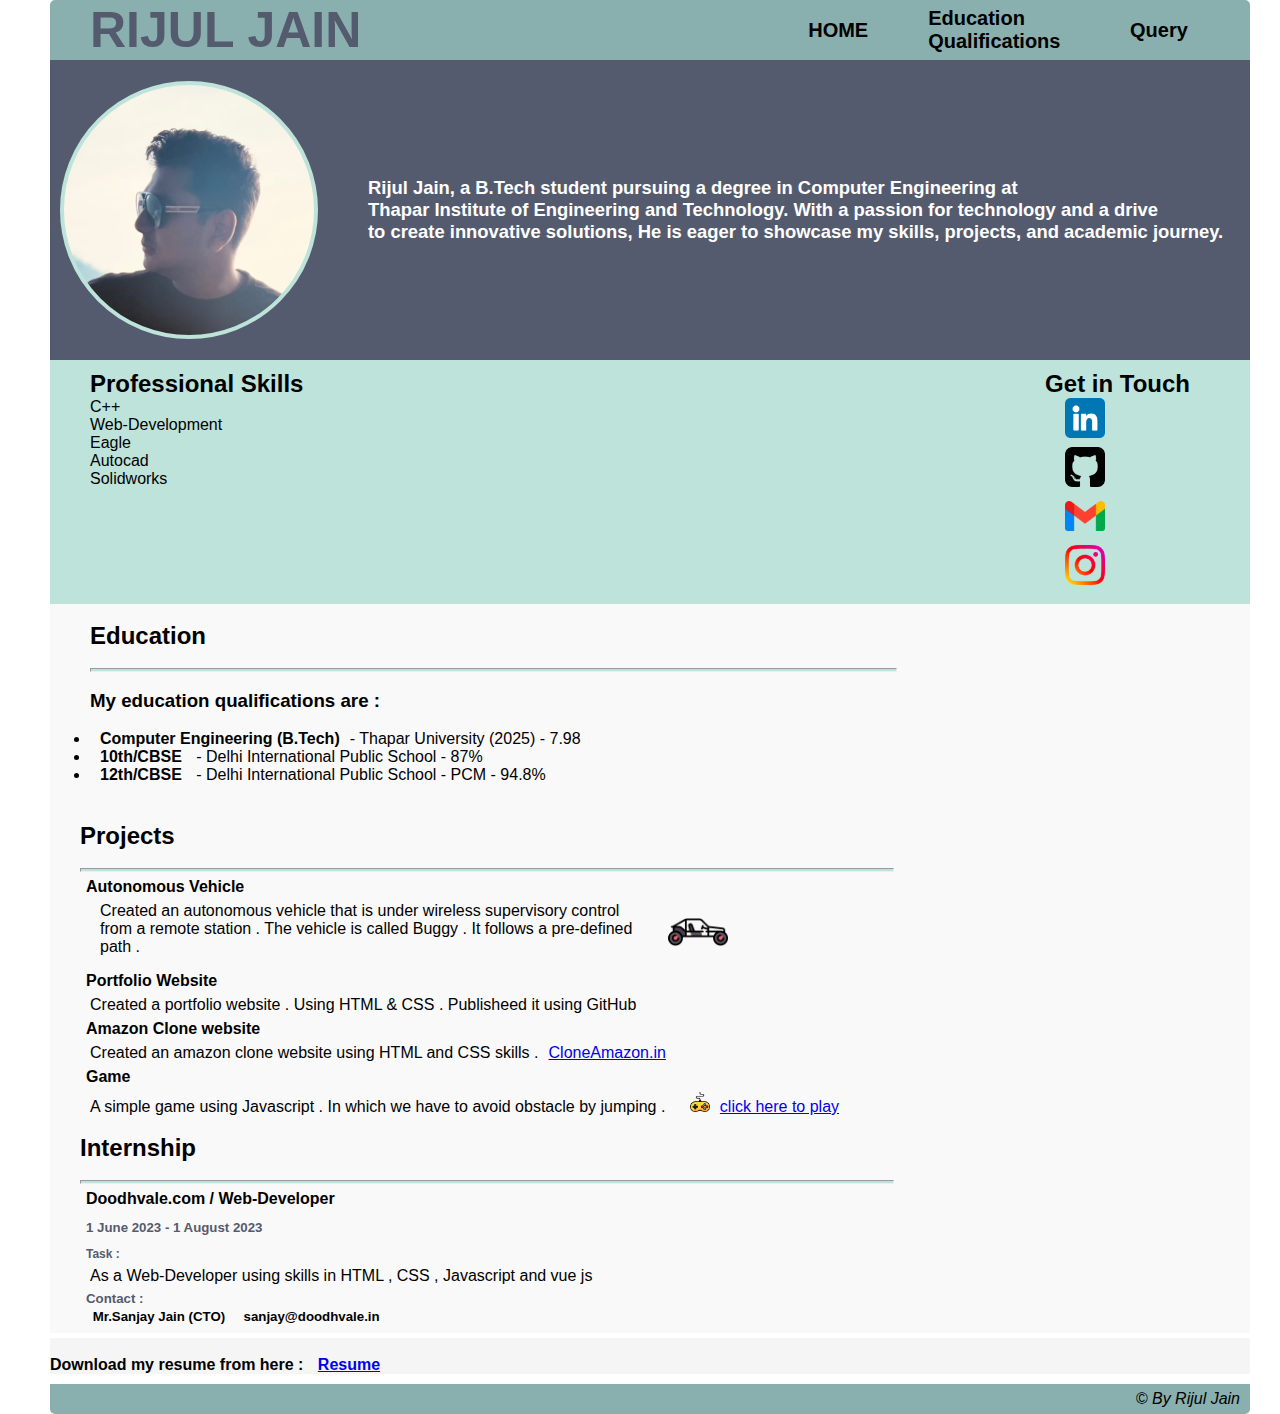
==== index.html @ 9b41cf39 "Add files via upload" ====
<!DOCTYPE html>
<html lang="en">
<head>
  <meta charset="UTF-8">
  <meta http-equiv="X-UA-Compatible" content="IE=edge">
  <meta name="viewport" content="width=device-width, initial-scale=1.0">
  <title>Portfolio</title>
  <link rel="stylesheet" href="style.css">
  <link rel="stylesheet" href="https://cdnjs.cloudflare.com/ajax/libs/font-awesome/6.4.0/css/all.min.css" integrity="sha512-iecdLmaskl7CVkqkXNQ/ZH/XLlvWZOJyj7Yy7tcenmpD1ypASozpmT/E0iPtmFIB46ZmdtAc9eNBvH0H/ZpiBw==" crossorigin="anonymous" referrerpolicy="no-referrer" />
  <link rel="icon" href="images/man.png">
  <!-- <a  title="person icons">Person icons created by Freepik - Flaticon</a> -->
<style>
  .btbox{
    display: flex;
  }
</style>
</head>
<body>

  <div class="header-1">

    <div class="navbar">
    <!-- Box1 -->
        <div class="name"><h1>RIJUL JAIN</h1></div>
        
    <!-- Box2 -->
        <div class="home">
          <a href="#"><div class="logo">HOME</div></a>   
          </div>
        
    <!-- Box3 -->
        <div class="education">
          <a href="#education-area"><div class="logo">Education Qualifications</div></a>   
           </div>

    <!-- Box4 -->
        <div class="query-area">
          <a href="form/form.html" target="_main"><div class="logo">Query</div></a>
        </div>
        
    </div>
  </div>
<!-- header -->
    <header>
      <div class="header-img">
        <!-- <img class="header-img" src="image1.jpeg"> -->
      </div>
      <div class="ab-intro">
        <p>Rijul Jain, a B.Tech student pursuing a degree in Computer Engineering at<br> Thapar Institute of Engineering and Technology. 
          With a passion for technology and a drive<br> to create innovative solutions,
           He is eager to showcase my skills, projects, and academic journey.</p>
    </div>
      <br>
    </header>
    
<!-- content  -->

    <div class="content">

      <!-- box1 -->

      <div class="cont-info2">
        
        <div class="cont-skills">
          <ul class ="bullet"> <h2 class="zoom">Professional Skills</h2>
            <li class="zoom1">C++</li>
            <li class="zoom1">Web-Development</li>
            <li class="zoom1">Eagle</li>
            <li class="zoom1">Autocad</li>
            <li class="zoom1">Solidworks</li>
          </ul>
        </div>

      </div>
        <div class="cont-link ">
          <ul class="bullet"> <h2>Get in Touch </h2>
            <li class="zoom"><a href="https://www.linkedin.com/in/rijuljain2003" target="_main"><img src="images/linkedin.png" style="height:40px; width:auto;" ></a></li>
            <li class="zoom"><a href="https://github.com/jainrijul2003" target="_main"><img src="images/github.png" style="height:40px; width:auto;" ></a></li>
            <li class="zoom"><a href="mailto:rijul2003.jain@gmail.com" target="_main"><img src="images/gmail.png" style="height:40px; width:auto;" ></a></li>
            <li class="zoom"><a href="https://instagram.com/iam_rijuljain?igshid=MzRlODBiNWFlZA==" target="_main"><img src="images/instagram.png" style="height:40px; width:auto;" ></a></li>
            
          </ul>
        </div>
      </div>

    

<!-- Education -->
    <div class="education1">
      <div class="edu-info">
        <ul>
          <a id="education-area"><h2>Education</h2></a><hr class="line">
          <prev><h3>My education qualifications are : </h3></prev>
          <li><b>Computer Engineering (B.Tech)</b>- Thapar University (2025) - 7.98 </li>
          <li><b>10th/CBSE</b> - Delhi International Public School - 87%</li>
          <li><b>12th/CBSE</b> - Delhi International Public School - PCM - 94.8%</li>
              </ul>
            </div>
    </div>

<!-- Projects -->

<div class="education1">
  <div class="projects">
    <ol class="projectOL">
      <prev><h2>Projects</h2></prev><hr class="line">
            
            
      <h4><li class="proj-topic">Autonomous Vehicle</li></h4>
                  <ul>
                    <li class="btbox">
                      <div class="b2" style="width:48%">
                        Created an autonomous vehicle that is under wireless supervisory control from a remote station .
                        The vehicle is called Buggy . It follows a pre-defined path .
                      </div>
                      <div class="b1">
                        <img src="images/buggies.png" style="height:60px; width:auto; text-align:end;">

                      </div>
                    </li>
                  </ul>
            
      <h4><li class="proj-topic">Portfolio Website</li></h4>
                  <ul>
                    <li>
                      Created a portfolio website . Using HTML & CSS . Publisheed it using GitHub
                      
                    </li>
                  </ul>
            
      <h4><li class="proj-topic">Amazon Clone website</li></h4>
                  <ul>
                    <li>
                      Created an amazon clone website using HTML and CSS skills .<a href="https://jainrijul2003.github.io/amazon_cloneSITE/" target="_main">CloneAmazon.in</a>
                    </li>
                  </ul>
            
      <h4><li class="proj-topic">Game</li></h4>
      <ul>
        <li>
          A simple game using Javascript . In which we have to avoid obstacle by jumping . <a href="https://jainrijul2003.github.io/Game/" target="_main"><img src="images/joystick.png" alt="joystick" style="height: 20px;width:auto;">click here to play</a>
        </li>
      </ul>      
          </ol>
        </div>

</div>

<div class="education1">
  <div class="internship">

    <ol class="internshipOL">
      <prev><h2>Internship</h2></prev><hr class="line">      
      <!-- <h4><li class="proj-topic">Summer Intern 2023</li></h4> -->
      <h4 ><li class="proj-topic">Doodhvale.com / Web-Developer</li></h4>
      <h5 class="intern-info"><li class="proj-topic">1 June 2023 - 1 August 2023</li></h5>
      <h6 class="intern-info" style="font-size:12px;"><li class="proj-topic">Task :</li></h6>
                  <ul>
                    <li>
                      As a Web-Developer using skills in HTML , CSS , Javascript and vue js 
                    </li>
                  </ul> 
      <h5 class="intern-info"><li class="proj-topic">Contact : <pre style="margin: 3px;color:black;"> Mr.Sanjay Jain (CTO)     sanjay@doodhvale.in</pre></li></h5>
      
    </ol>
  
  </div>

</div>
<h4 style="margin-left:30px;margin-top:5px; min-height:30px;background-color:whitesmoke"><br>Download my resume from here : <a href="https://drive.google.com/file/d/1Mf4SnYUCxb2qYlyGpzlkgyaIUrf3fRXC/view?usp=sharing" target="_main"> Resume<br></a></h4>


    
<!-- footer -->
    <footer>
      <p>© By Rijul Jain </p>
    </footer>
</body>
</html>
---- style.css ----
*{
  margin : 0px 10px 0px 10px ;
  padding: 0;
  font-family: 'Lucida Sans', 'Lucida Sans Regular', 'Lucida Grande', 'Lucida Sans Unicode', Geneva, Verdana, sans-serif;
}
.header-1{
  margin-left: 20px;
  margin-right: 0;

}
.navbar{
  /* scroll-margin-top: 0; */

  height: 60px;
  background-color: #89B0AE;
  color: #555B6E;
  display : flex ;
  align-items: center;
  justify-content: space-evenly;
  border-top-left-radius:5px ;
  border-top-right-radius:5px ;
  cursor: pointer;

  /* position: fixed; */
  /* width: 95%; */
}
.name {
  display: inline-block;
  /* color: #bee3db; */
  font-family: 'Segoe UI', Tahoma, Geneva, Verdana, sans-serif;
  font-size: 25px;
  /* transition: transform 0.3s ease; */
  width: 80%;
  margin-left: 30px;
}
/* .name:hover{
  transform: scale(1.2);
} */
.home{
  width: 100px;
   }
.logo { 
 color: black;
  width: 100px;
  font-size: 20px;
  font-weight: 700;
  align-items: top;
  display: flex;
  /* align-items: center; */
  }

.education{
  width: 250px;
  }

.navbar a{
  text-decoration: none;
}
.border {
  border: 1px solid transparent;
  border-radius: 5px ;
  }
.border:hover {
  border: 1px solid white;
  }

  /*  boxx 2  */
.ab-intro{
  display: flex;
  color: white;
  font-size: 1.15rem;
  font-weight: 600;

}

body{
  /* background-color: #FFD6BA; */
}
/* header */
header{
  display: flex;
  height: 300px;
  /* width: 90%; */
  /* justify-content: center; */
  align-items: center;
  margin-left: 30px;
  /* margin-top: 10px; */
  background-color: #555B6E;
  

}
.header-img{
  height: 250px;
  width: 250px;
  background-image: url("images/image1.jpeg");
  background-size: cover;
  margin-left: 10px;
  margin-right: 30px;
  border-radius: 50%;
  border: 4px solid #bee3db ;
  transition: transform 0.3s ease-in;
}
.header-img:hover{
  transform: scale(1.2);
}

/* Content  */
.content{
  display: flex;
  justify-content: space-between;
  background-color: #bee3db;
  margin-left: 30px;
}
.cont-info2{
  display: flex;
  justify-content: space-between;
  height: 200px;
  cursor: pointer;

}
.cont-skills{
  margin: 10px;
}
.bullet{
  list-style-type: none;
}
.cont-link{
  margin: 10px;
  margin-right: 40px;
  

}
.cont-link a{
  font-size: 40px;

  text-decoration: none;
  color: #555B6E;
}
.zoom{
  transition: transform 0.3s ease-in;

}
.zoom:hover{
  transform: scale(1.2);
}

.zoom1{
  transition: transform 0.1s ease;

}
.zoom1:hover{
  transform: scale(1.1);
}

/* education  */
.education1{
  margin-left: 30px;
      background-color: #FAF9F9;
      min-height:200px
  }
.edu-info{
  margin-left: 20px;
  font-weight: 500;

}

.project{
  margin-left: 20px;
  font-weight: 500;
}

ol ul{
  list-style-type: none;
  
}

.proj-topic{
  margin: 4px;
  padding: 2px;
  display: inline-block;
  /* border: 2px solid; */

}

.intern-info{
  color:#555B6E;
  font-family: 'Times New Roman', Times, serif;
  font-weight: 900;
  
}
/* footer */
footer{
  margin-left: 30px;
  margin-top: 10px;
  font-family: monospace;
  font-style: italic;
  display: flex;
  justify-content: end;
  align-items: center;
  background-color: #89B0AE;
  height: 30px;
  /* border: 4px solid #89B0AE; */
 border-bottom-left-radius:5px ;
 border-bottom-right-radius:5px ;

}

.line{
  width: 70%;
  height: 2px;
  color: black;
  background-color: #bee3db;
}
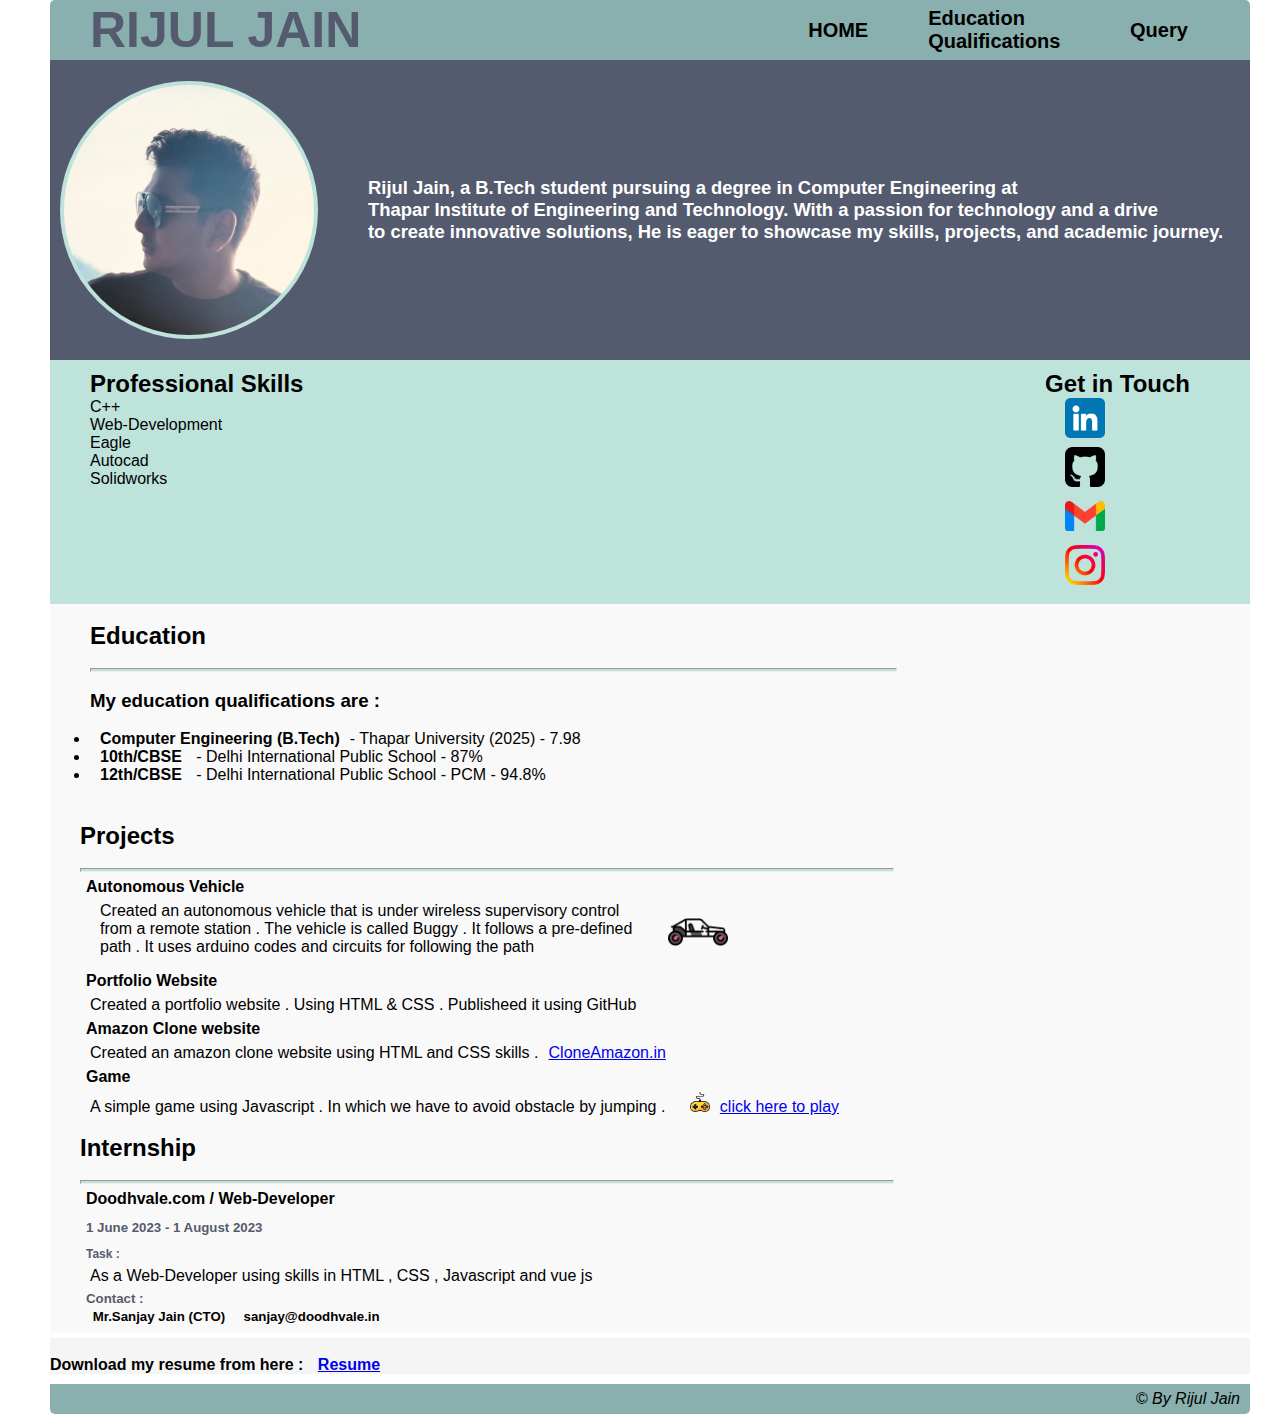
==== commit 8a8183b2: "index.html" ====
--- a/index.html
+++ b/index.html
@@ -111,7 +111,7 @@
                     <li class="btbox">
                       <div class="b2" style="width:48%">
                         Created an autonomous vehicle that is under wireless supervisory control from a remote station .
-                        The vehicle is called Buggy . It follows a pre-defined path .
+                        The vehicle is called Buggy . It follows a pre-defined path . It uses arduino codes and circuits for following the path
                       </div>
                       <div class="b1">
                         <img src="images/buggies.png" style="height:60px; width:auto; text-align:end;">
@@ -167,7 +167,7 @@
   </div>
 
 </div>
-<h4 style="margin-left:30px;margin-top:5px; min-height:30px;background-color:whitesmoke"><br>Download my resume from here : <a href="https://drive.google.com/file/d/1Mf4SnYUCxb2qYlyGpzlkgyaIUrf3fRXC/view?usp=sharing" target="_main"> Resume<br></a></h4>
+<h4 style="margin-left:30px;margin-top:5px; min-height:30px;background-color:whitesmoke"><br>Download my resume from here : <a href="https://drive.google.com/file/d/1SFw-9Gr_eB8cro_wwwH9TZpPMd78DJn0/view?usp=sharing" target="_main"> Resume<br></a></h4>
 
 
     
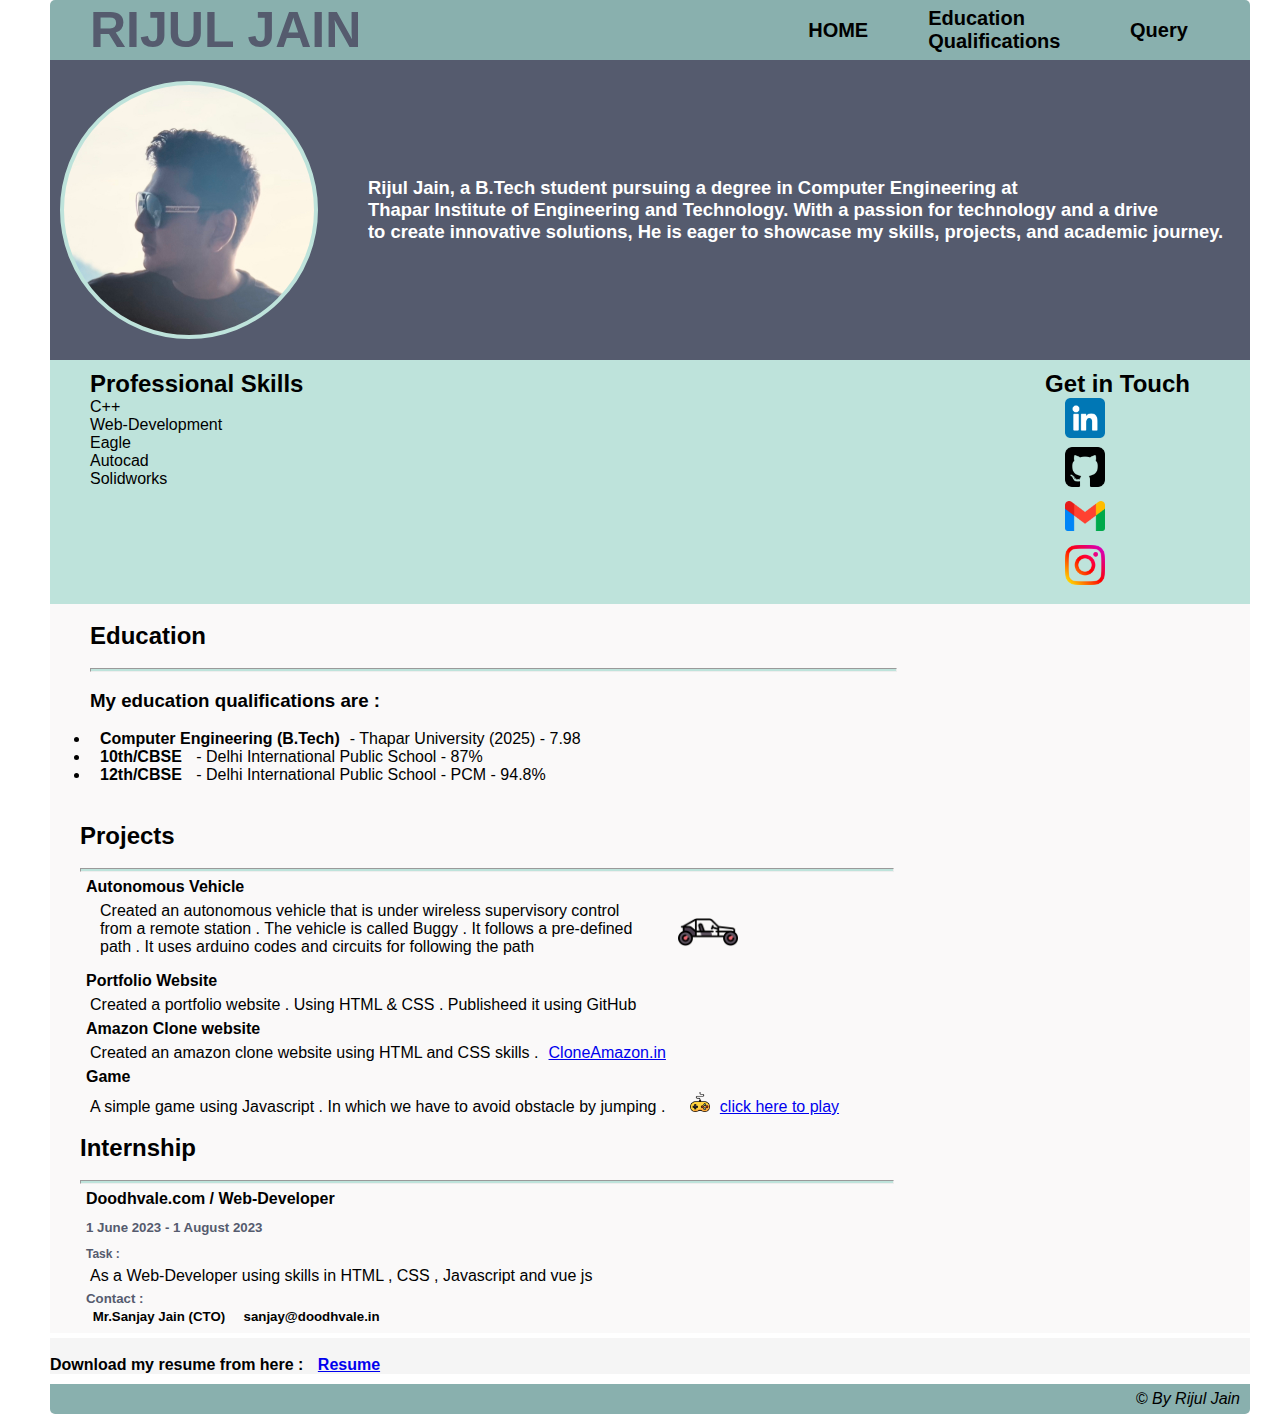
==== commit 931231fb: "index.html" ====
--- a/index.html
+++ b/index.html
@@ -114,7 +114,7 @@
                         The vehicle is called Buggy . It follows a pre-defined path . It uses arduino codes and circuits for following the path
                       </div>
                       <div class="b1">
-                        <img src="images/buggies.png" style="height:60px; width:auto; text-align:end;">
+                      <a href="https://drive.google.com/drive/folders/1YzEKfTIQXkN4lDiTwXjITuB3K5QriWC_?usp=sharing" target="_main">  <img src="images/buggies.png" style="height:60px; width:auto; text-align:end;"> </a>
 
                       </div>
                     </li>
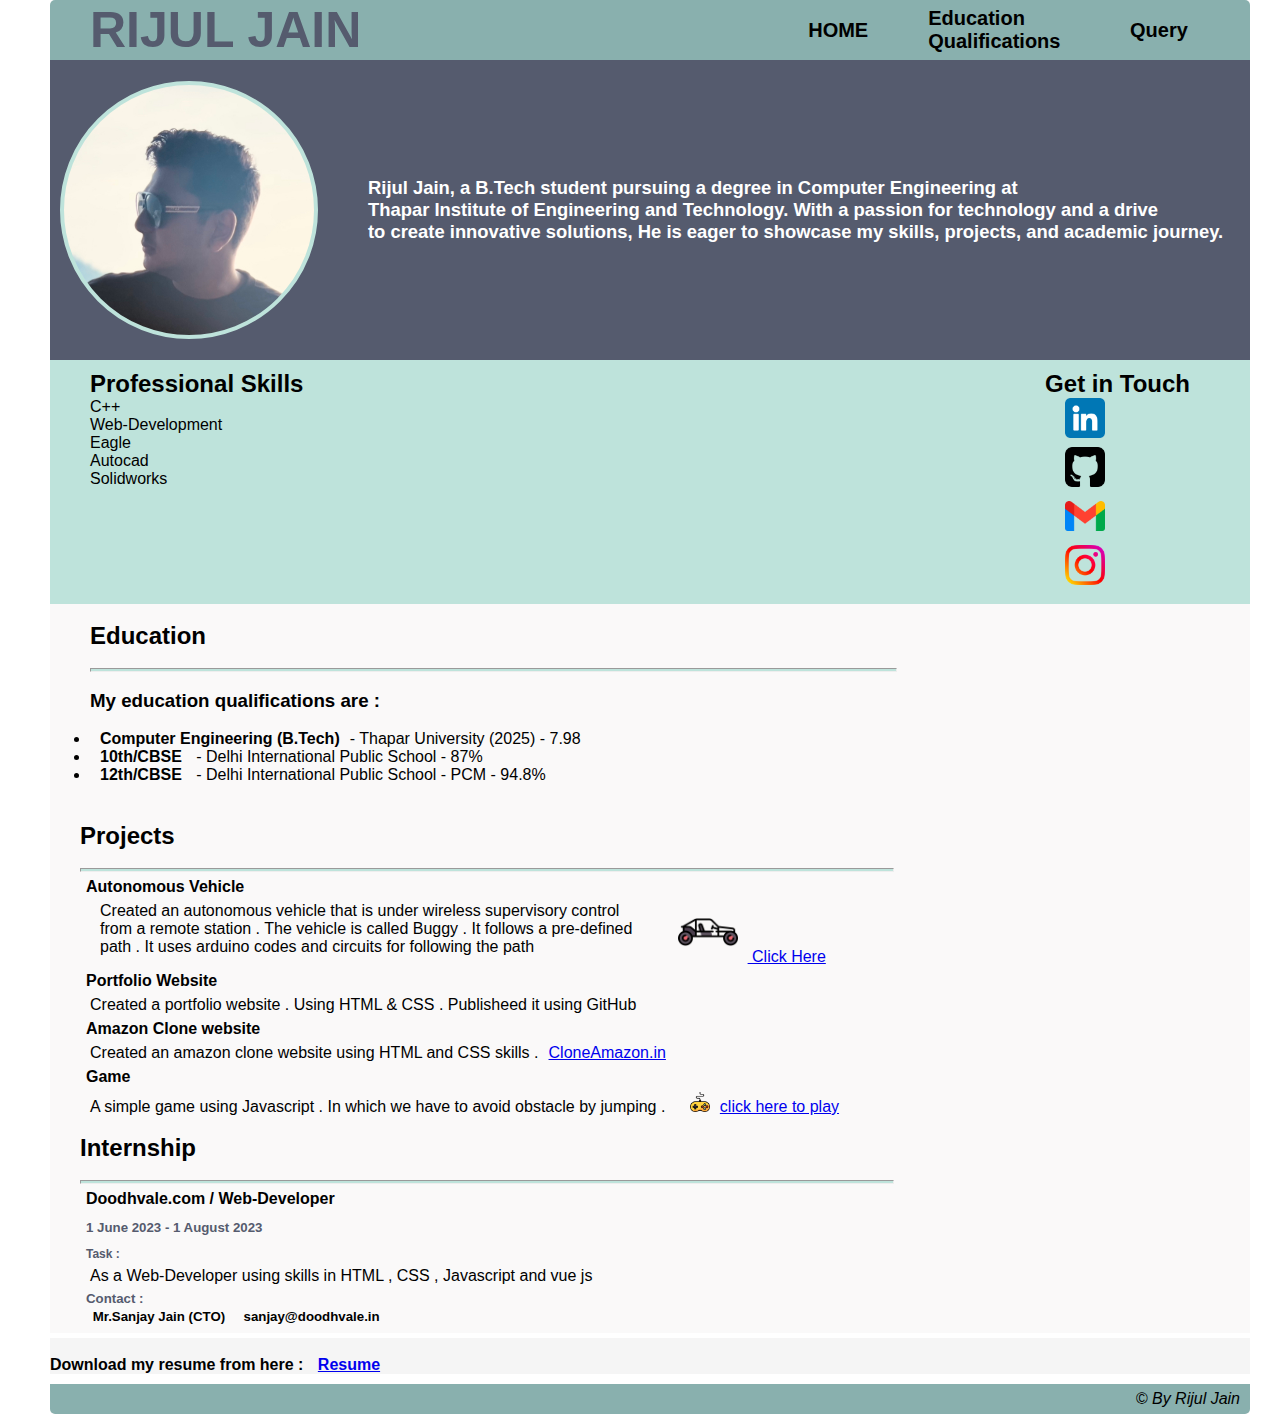
==== commit b1f0d6dc: "index.html" ====
--- a/index.html
+++ b/index.html
@@ -114,7 +114,7 @@
                         The vehicle is called Buggy . It follows a pre-defined path . It uses arduino codes and circuits for following the path
                       </div>
                       <div class="b1">
-                      <a href="https://drive.google.com/drive/folders/1YzEKfTIQXkN4lDiTwXjITuB3K5QriWC_?usp=sharing" target="_main">  <img src="images/buggies.png" style="height:60px; width:auto; text-align:end;"> </a>
+                      <a href="https://drive.google.com/drive/folders/1YzEKfTIQXkN4lDiTwXjITuB3K5QriWC_?usp=sharing" target="_main">  <img src="images/buggies.png" style="height:60px; width:auto; text-align:end;"> Click Here </a>
 
                       </div>
                     </li>
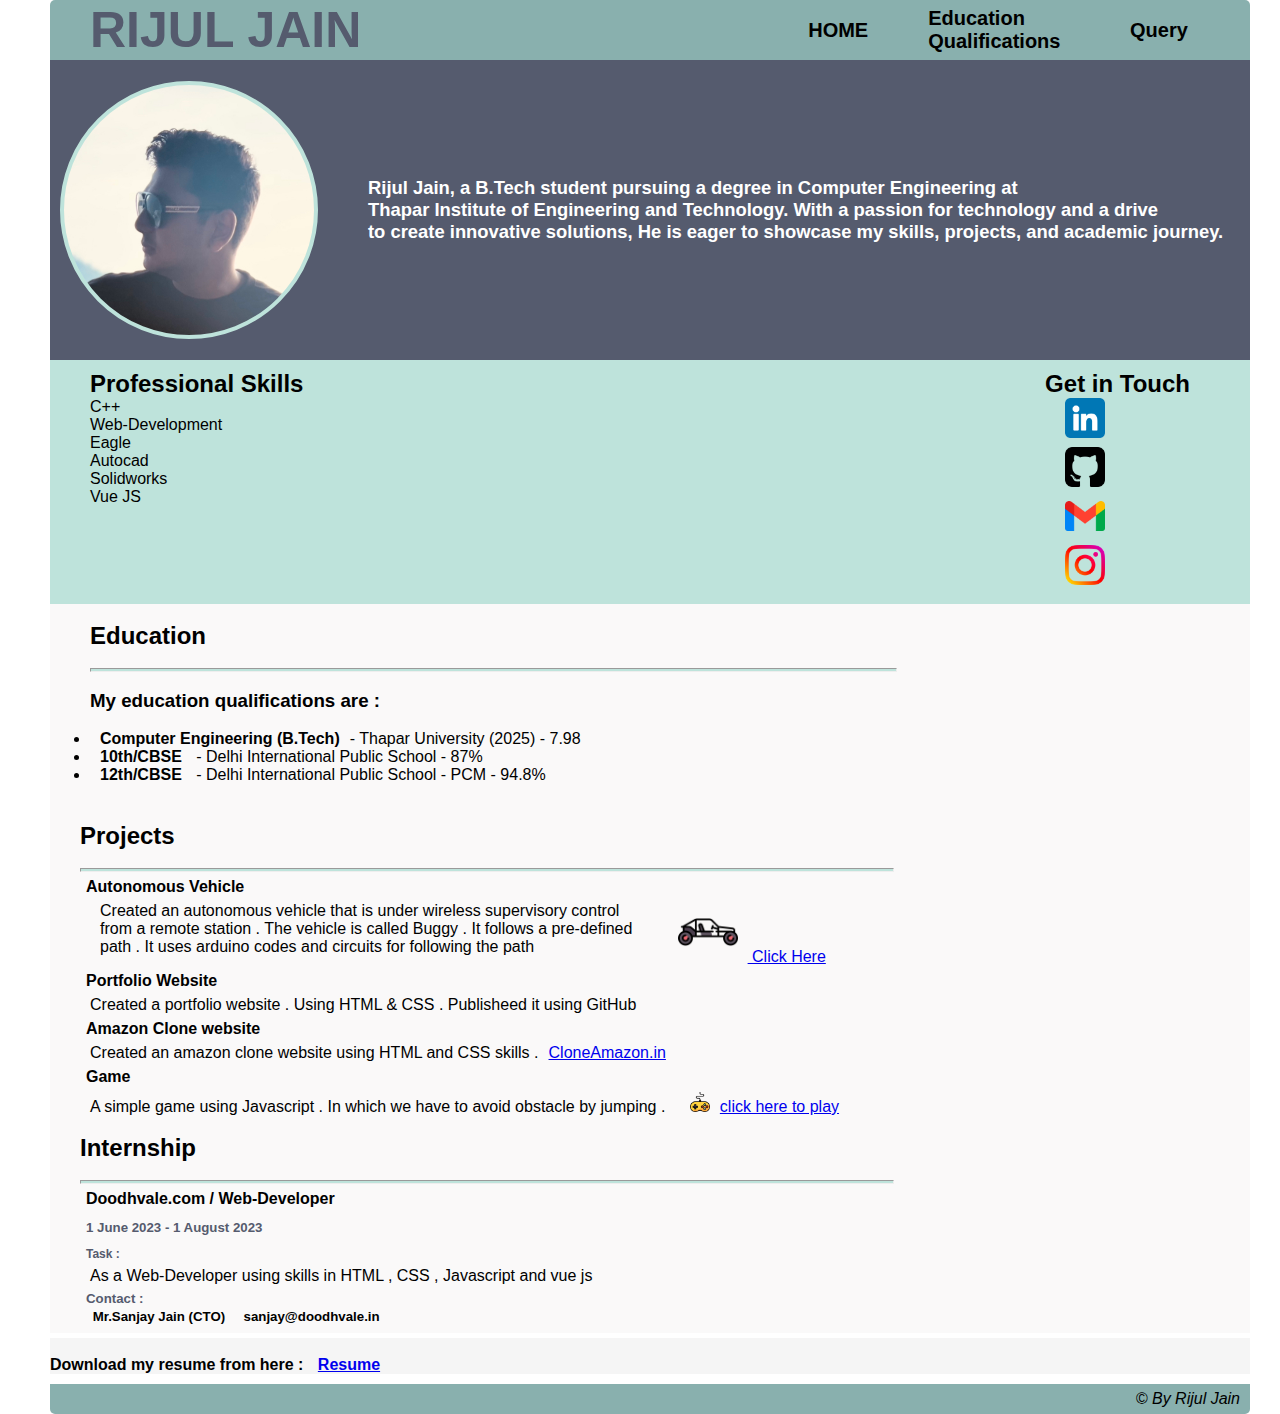
==== commit a404ad7e: "index.html" ====
--- a/index.html
+++ b/index.html
@@ -68,13 +68,15 @@
             <li class="zoom1">Eagle</li>
             <li class="zoom1">Autocad</li>
             <li class="zoom1">Solidworks</li>
+            <li class="zoom1">Vue JS</li>
+            
           </ul>
         </div>
 
       </div>
         <div class="cont-link ">
           <ul class="bullet"> <h2>Get in Touch </h2>
-            <li class="zoom"><a href="https://www.linkedin.com/in/rijuljain2003" target="_main"><img src="images/linkedin.png" style="height:40px; width:auto;" ></a></li>
+            <li class="zoom"><a href="www.linkedin.com/in/rijuljain2003" target="_main"><img src="images/linkedin.png" style="height:40px; width:auto;" ></a></li>
             <li class="zoom"><a href="https://github.com/jainrijul2003" target="_main"><img src="images/github.png" style="height:40px; width:auto;" ></a></li>
             <li class="zoom"><a href="mailto:rijul2003.jain@gmail.com" target="_main"><img src="images/gmail.png" style="height:40px; width:auto;" ></a></li>
             <li class="zoom"><a href="https://instagram.com/iam_rijuljain?igshid=MzRlODBiNWFlZA==" target="_main"><img src="images/instagram.png" style="height:40px; width:auto;" ></a></li>
